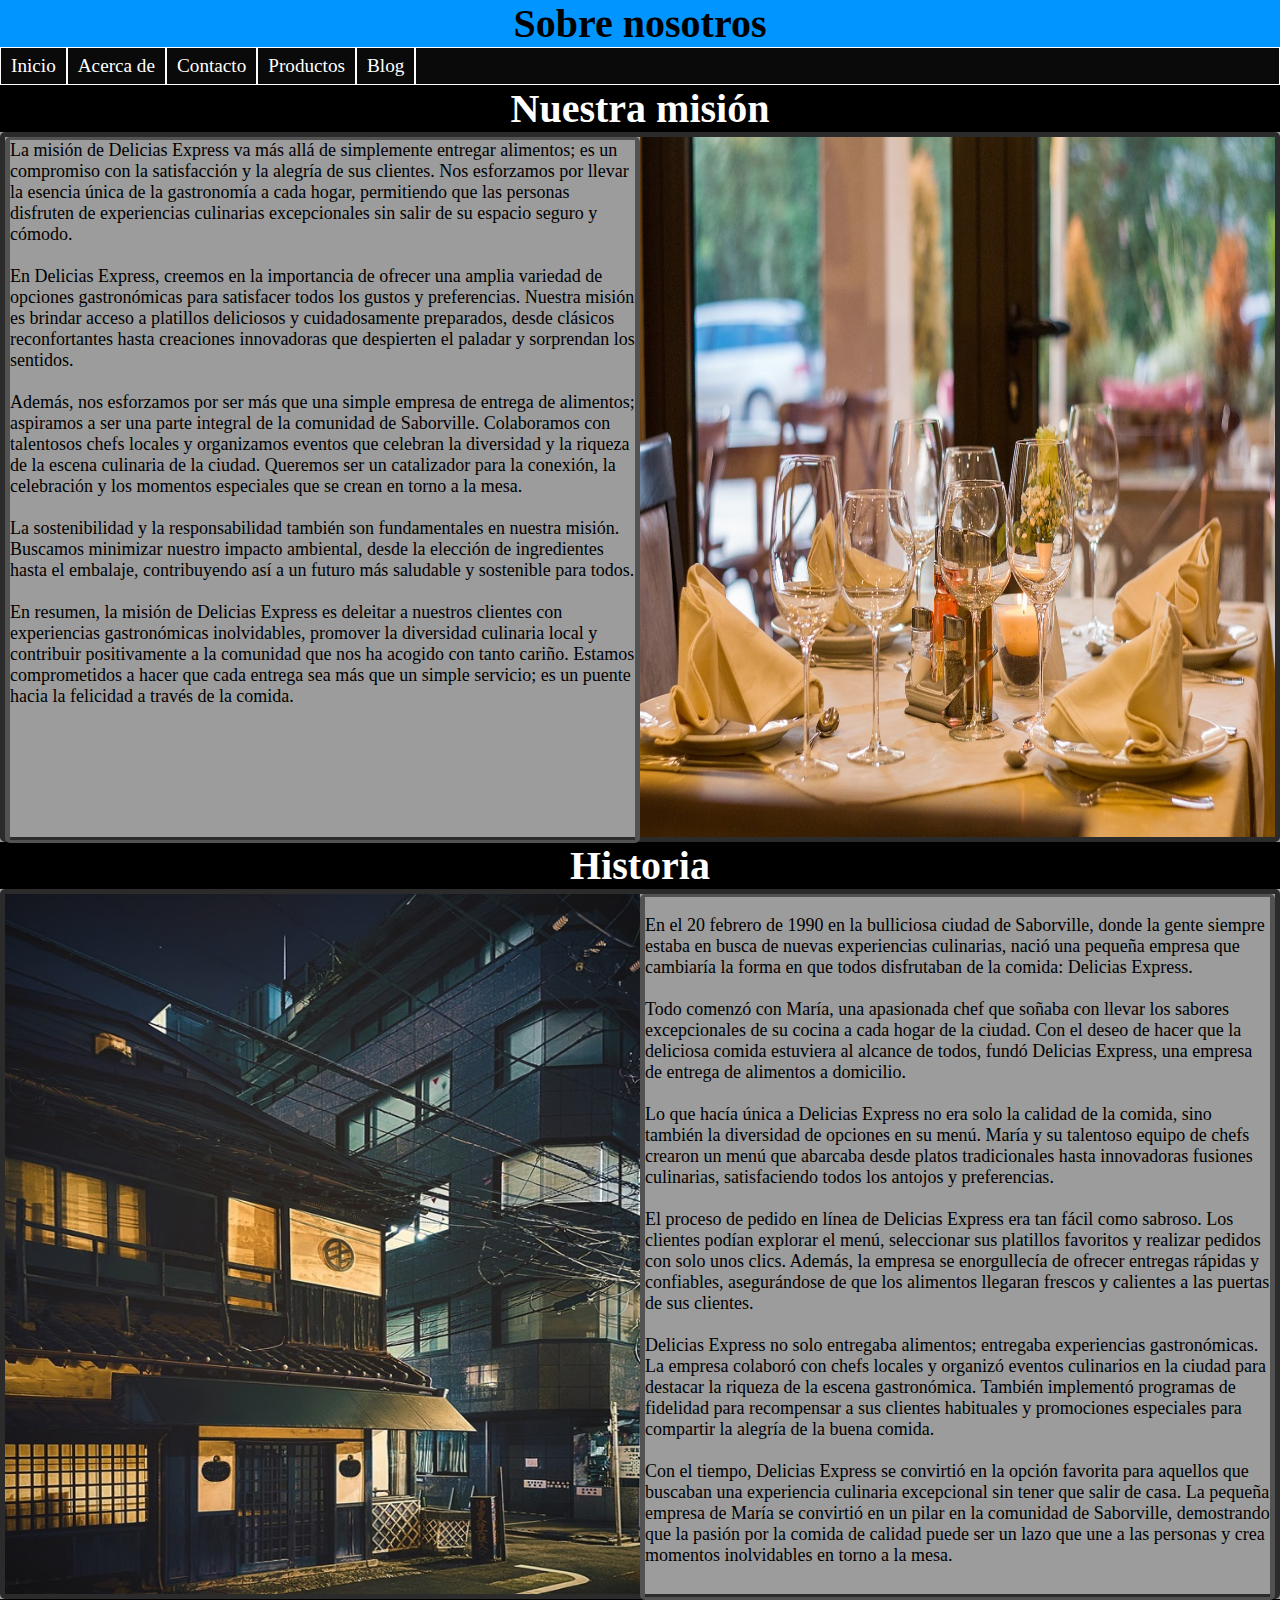
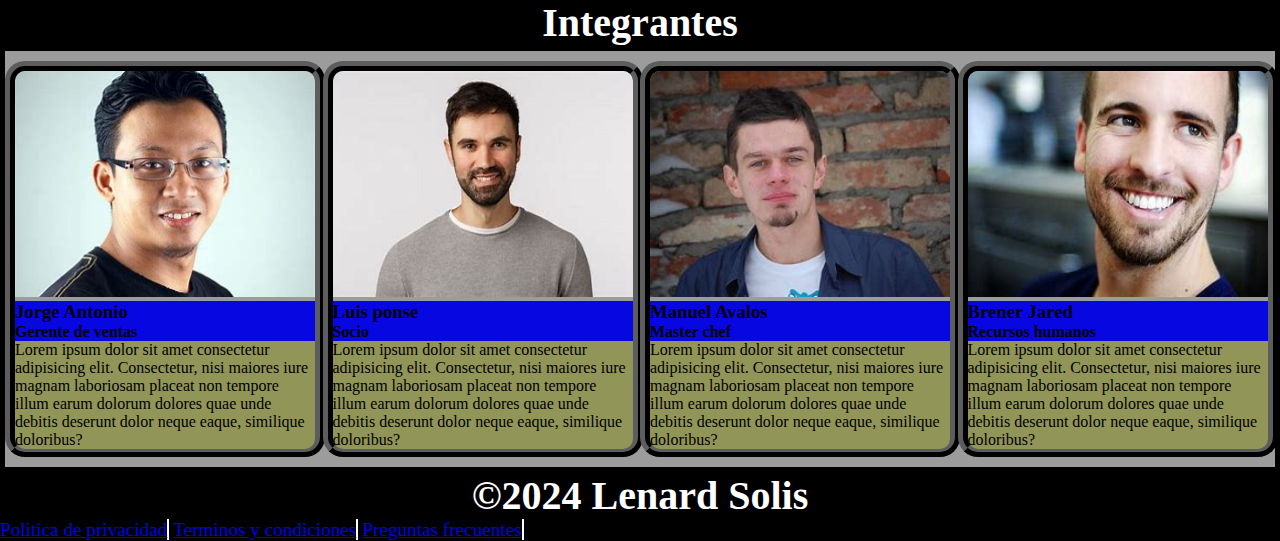
==== About us.html @ 115bfa31 "Add files via upload" ====
<!DOCTYPE html>
<html lang="en">

<head>
    <meta charset="UTF-8">
    <meta name="viewport" content="width=device-width, initial-scale=1.0">
    <link rel="stylesheet" href="assets/css/About us.css">
    <title>Sobre nosostros</title>
</head>

<body>
    <header>
        <h1>Sobre nosotros</h1>
    </header>
    <nav>
        <ul>

            <li><a href="index.html">Inicio</a></li>
            <li><a href="About us.html">Acerca de</a></li>
            <li><a href="Contact.html">Contacto</a></li>
            <li><a href="Product Page.html">Productos</a></li>
            <li><a href="Blog.html">Blog</a></li>

        </ul>
    </nav>

    <div class="banner2">
        <h1>Nuestra misión</h1>
    </div>

    <section>

        <Article>
            <p>La misión de Delicias Express va más allá de simplemente entregar alimentos; es un compromiso con la
                satisfacción y la alegría de sus clientes. Nos esforzamos por llevar la esencia única de la gastronomía
                a cada hogar, permitiendo que las personas disfruten de experiencias culinarias excepcionales sin salir
                de su espacio seguro y cómodo.<br><br>

                En Delicias Express, creemos en la importancia de ofrecer una amplia variedad de opciones gastronómicas
                para satisfacer todos los gustos y preferencias. Nuestra misión es brindar acceso a platillos deliciosos
                y cuidadosamente preparados, desde clásicos reconfortantes hasta creaciones innovadoras que despierten
                el paladar y sorprendan los sentidos.<br><br>

                Además, nos esforzamos por ser más que una simple empresa de entrega de alimentos; aspiramos a ser una
                parte integral de la comunidad de Saborville. Colaboramos con talentosos chefs locales y organizamos
                eventos que celebran la diversidad y la riqueza de la escena culinaria de la ciudad. Queremos ser un
                catalizador para la conexión, la celebración y los momentos especiales que se crean en torno a la
                mesa.<br><br>

                La sostenibilidad y la responsabilidad también son fundamentales en nuestra misión. Buscamos minimizar
                nuestro impacto ambiental, desde la elección de ingredientes hasta el embalaje, contribuyendo así a un
                futuro más saludable y sostenible para todos.<br><br>

                En resumen, la misión de Delicias Express es deleitar a nuestros clientes con experiencias gastronómicas
                inolvidables, promover la diversidad culinaria local y contribuir positivamente a la comunidad que nos
                ha acogido con tanto cariño. Estamos comprometidos a hacer que cada entrega sea más que un simple
                servicio; es un puente hacia la felicidad a través de la comida.<br><br>
            </p>
        </Article>

        <img src="assets/img/Restaurante.jpg" alt="No disponibke">


    </section>

    <div class="banner2">
        <h1>Historia</h1>
    </div>

    <section>
        <img src="assets/img/restaurante_Chino.jpg" alt="No disponible">

        <Article>

            <br>
            <p>En el 20 febrero de 1990 en la bulliciosa ciudad de Saborville, donde la gente siempre estaba en busca de
                nuevas experiencias culinarias, nació una pequeña empresa que cambiaría la forma en que todos
                disfrutaban de la comida: Delicias Express.<br><br>

                Todo comenzó con María, una apasionada chef que soñaba con llevar los sabores excepcionales de su cocina
                a cada hogar de la ciudad. Con el deseo de hacer que la deliciosa comida estuviera al alcance de todos,
                fundó Delicias Express, una empresa de entrega de alimentos a domicilio.<br><br>

                Lo que hacía única a Delicias Express no era solo la calidad de la comida, sino también la diversidad de
                opciones en su menú. María y su talentoso equipo de chefs crearon un menú que abarcaba desde platos
                tradicionales hasta innovadoras fusiones culinarias, satisfaciendo todos los antojos y
                preferencias.<br><br>

                El proceso de pedido en línea de Delicias Express era tan fácil como sabroso. Los clientes podían
                explorar el menú, seleccionar sus platillos favoritos y realizar pedidos con solo unos clics. Además, la
                empresa se enorgullecía de ofrecer entregas rápidas y confiables, asegurándose de que los alimentos
                llegaran frescos y calientes a las puertas de sus clientes.<br><br>

                Delicias Express no solo entregaba alimentos; entregaba experiencias gastronómicas. La empresa colaboró
                con chefs locales y organizó eventos culinarios en la ciudad para destacar la riqueza de la escena
                gastronómica. También implementó programas de fidelidad para recompensar a sus clientes habituales y
                promociones especiales para compartir la alegría de la buena comida.<br><br>

                Con el tiempo, Delicias Express se convirtió en la opción favorita para aquellos que buscaban una
                experiencia culinaria excepcional sin tener que salir de casa. La pequeña empresa de María se convirtió
                en un pilar en la comunidad de Saborville, demostrando que la pasión por la comida de calidad puede ser
                un lazo que une a las personas y crea momentos inolvidables en torno a la mesa.<br><br>
            </p>
        </Article>

    </section>
    <div class="banner2">
        <h1>Integrantes</h1>
    </div>
    <div class="Integrantes">

        <div class="integrante">
            <img src="assets/img/integrante1.jpg" alt="imagen no disponible">
            <h3>Jorge Antonio</h3>
            <h4>Gerente de ventas</h4>
            <p>Lorem ipsum dolor sit amet consectetur adipisicing elit. Consectetur, nisi maiores iure magnam laboriosam
                placeat non tempore illum earum dolorum dolores quae unde debitis deserunt dolor neque eaque, similique
                doloribus?</p>
        </div>

        <div class="integrante">
            <img src="assets/img/integrante2.jpg" alt="imagen no disponible">
            <h3>Luis ponse</h3>
            <h4>Socio</h4>
            <p>Lorem ipsum dolor sit amet consectetur adipisicing elit. Consectetur, nisi maiores iure magnam laboriosam
                placeat non tempore illum earum dolorum dolores quae unde debitis deserunt dolor neque eaque, similique
                doloribus?</p>
        </div>

        <div class="integrante">
            <img src="assets/img/integrante3.jpg" alt="imagen no disponible">
            <h3>Manuel Avalos</h3>
            <h4>Master chef</h4>
            <p>Lorem ipsum dolor sit amet consectetur adipisicing elit. Consectetur, nisi maiores iure magnam laboriosam
                placeat non tempore illum earum dolorum dolores quae unde debitis deserunt dolor neque eaque, similique
                doloribus?</p>
        </div>

        <div class="integrante">
            <img src="assets/img/integrate4.jpg" alt="imagen no disponible">
            <h3>Brener Jared</h3>
            <h4>Recursos humanos</h4>
            <p>Lorem ipsum dolor sit amet consectetur adipisicing elit. Consectetur, nisi maiores iure magnam laboriosam
                placeat non tempore illum earum dolorum dolores quae unde debitis deserunt dolor neque eaque, similique
                doloribus?</p>
        </div>
    </div>

    </section>
    <footer>

        <h1>&copy;2024 Lenard Solis</h1>

        <ul>

            <li><a href="Privacy Policy.html">Politica de privacidad</a></li>
            <li><a href="Terms and conditions.html">Terminos y condiciones</a></li>
            <li><a href="FAQ.html">Preguntas frecuentes</a></li>

        </ul>

    </footer>
</body>

</html>
---- assets/css/About us.css ----
*{
    padding: 0%;
    margin: 0%;
}

Body{
    background-color: rgb(156, 156, 156);
}

/*Encabezado*/
header{
    background-color: rgb(0, 149, 255);
}

h1{
    text-align: center;
    font-size: 40px;
}

/*Barra de navegación*/
nav{
    background-color: rgb(10, 10, 10);
    border: 1px ridge rgb(255, 254, 254);
}

nav ul{
    list-style-type: none;
    margin: 0;
    padding: 0;
    overflow: hidden;
}

nav ul li{
    display: block;
    font-size: larger;
    float: left;
    border-right: 2px solid white;
    padding: 7px 0px;
}

nav ul li a{
    color: white;
    text-decoration: none;
    text-align: center;
    margin: 0px 10px;
}

nav ul li:hover{
    background-color: rgb(16, 198, 201);
}
/*Secciones*/
section{
    display: grid;
    grid-template-columns: 50% 50%;
    border: 5px solid rgb(44, 43, 43);
    border-radius: 5px;
    height: 700px;
}

section article{
    height: 100%;
    border-left: 5px;
    border-right: 5px;
    border-style: solid ;
    border-color: rgb(83, 82, 82);
    border-radius: 5px;
}

section article p{
    font-size: large;
}
section img{
    display: inline;
    position: relative;
    width: 100%;
    height: 700px;
}

/*Datos de empleados*/

.banner2{
    background-color: black;
}

.banner2 h1{
    color: white;
}

.Integrantes{
    display: grid;
    grid-template-columns: 25% 25% 25% 25%;
    border: 5px solid black;
}

.integrante{
    display: inline;
    border: 10px ridge rgb(9, 9, 9);
    border-radius: 20px;
    width: 300px;
    margin: 10px 0px;
}

.integrante h3, h4{
   background-color: rgb(7, 7, 225);
}

.integrante p{
    background-color: rgb(145, 149, 87);
    border-bottom-left-radius:10px;
    border-bottom-right-radius: 10px;
}
.integrante img{
    border-top-left-radius:10px;
    border-top-right-radius: 10px;
    width: 100%;
    height: 60%;
}

/*Pie de pagina*/

footer{
    background-color: black;
}

footer h1{
    color: white;
    text-align: center;
}

footer ul li{
    font-size: larger;
    border-right: 2px white solid;
    color: white;
    display: inline;
}
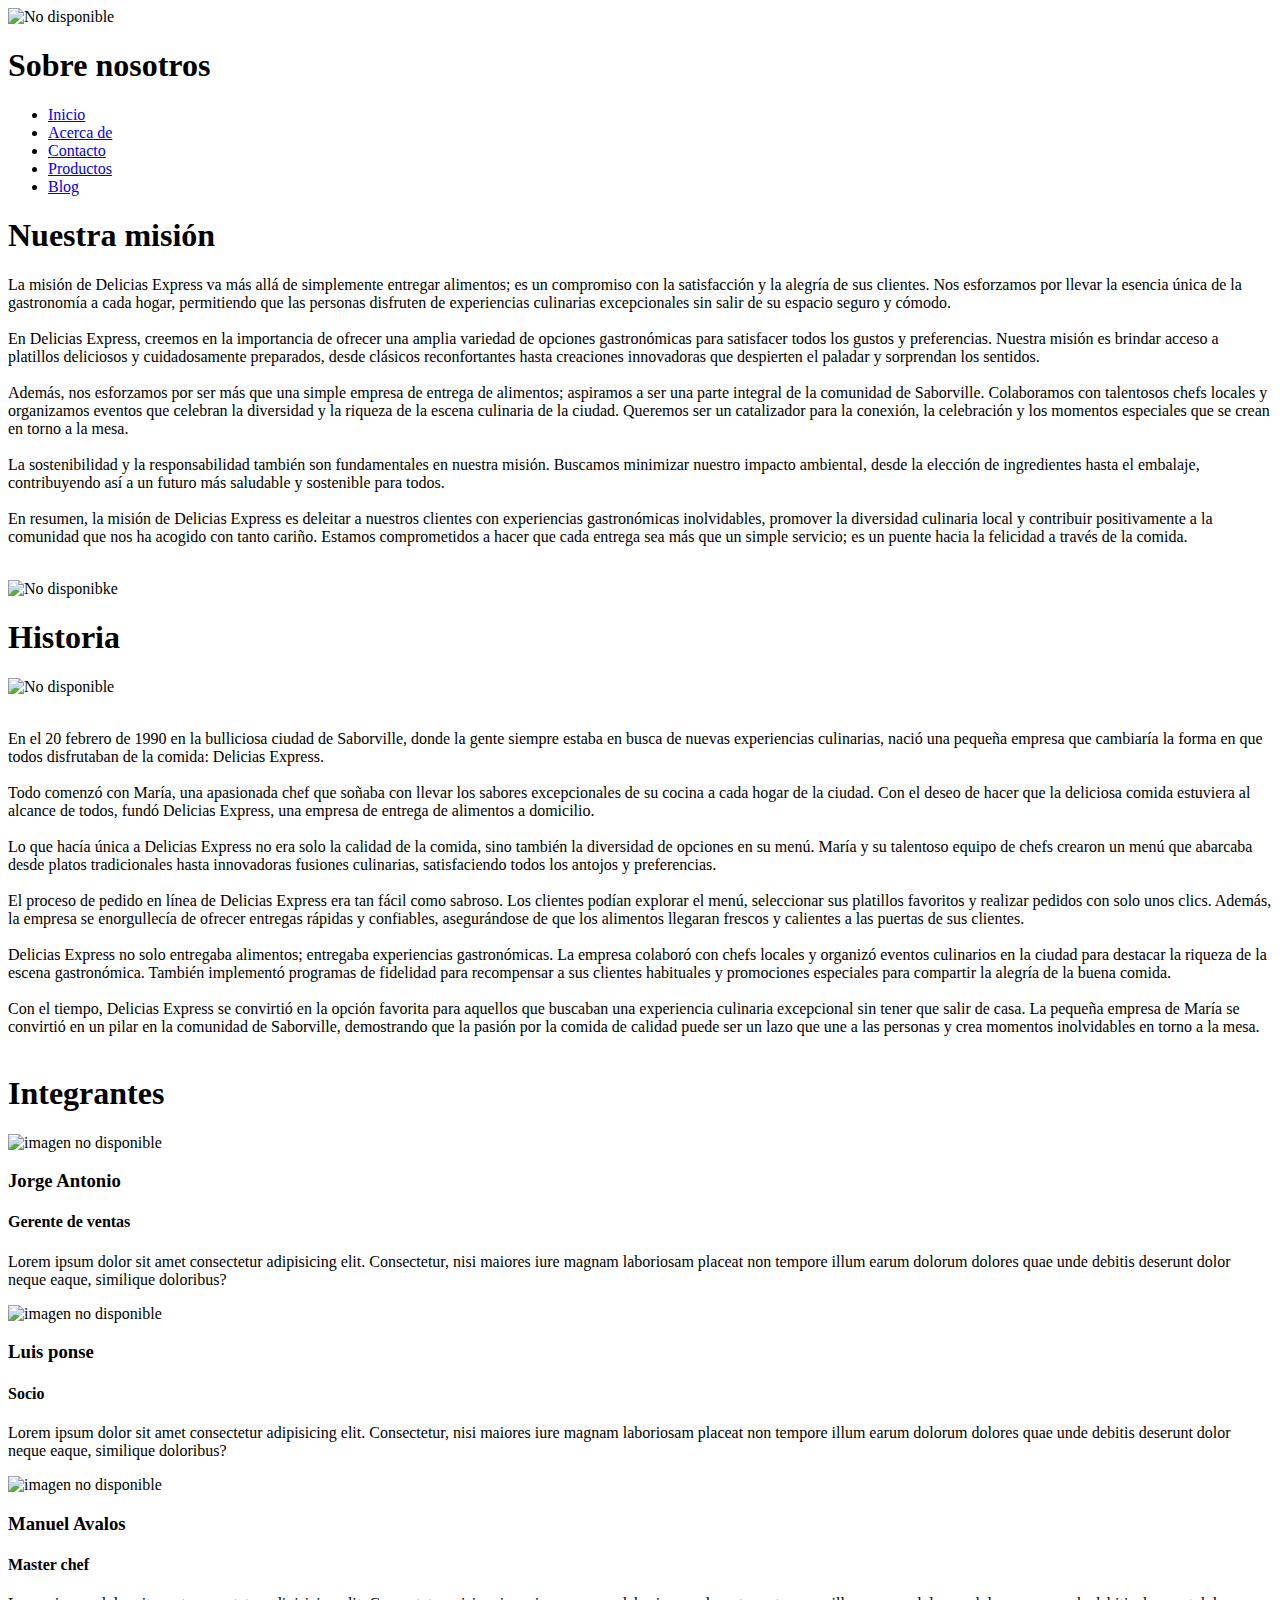
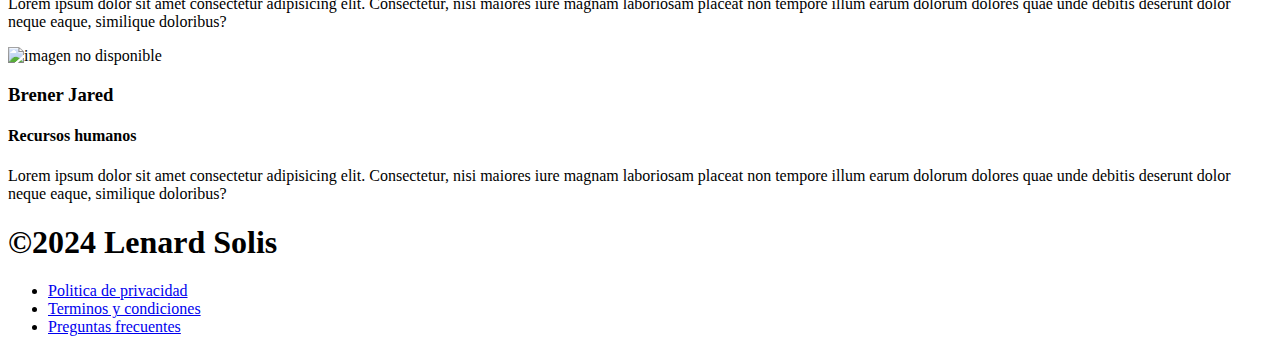
==== commit a1889a9c: "Add files via upload" ====
--- a/About us.html
+++ b/About us.html
@@ -5,11 +5,27 @@
     <meta charset="UTF-8">
     <meta name="viewport" content="width=device-width, initial-scale=1.0">
     <link rel="stylesheet" href="assets/css/About us.css">
+    <link rel="preconnect" href="https://fonts.googleapis.com">
+    <link rel="preconnect" href="https://fonts.gstatic.com" crossorigin>
+    <link href="https://fonts.googleapis.com/css2?family=Nunito:ital,wght@0,200..1000;1,200..1000&display=swap"
+        rel="stylesheet">
+    <link rel="preconnect" href="https://fonts.googleapis.com">
+    <link rel="preconnect" href="https://fonts.gstatic.com" crossorigin>
+    <link
+        href="https://fonts.googleapis.com/css2?family=Alegreya:ital,wght@0,400..900;1,400..900&family=Nunito:ital,wght@0,200..1000;1,200..1000&display=swap"
+        rel="stylesheet">
+    <link rel="preconnect" href="https://fonts.googleapis.com">
+    <link rel="preconnect" href="https://fonts.gstatic.com" crossorigin>
+    <link
+        href="https://fonts.googleapis.com/css2?family=Alegreya:ital,wght@0,400..900;1,400..900&family=Montserrat:ital,wght@0,100..900;1,100..900&family=Nunito:ital,wght@0,200..1000;1,200..1000&display=swap"
+        rel="stylesheet">
+
     <title>Sobre nosostros</title>
 </head>
 
 <body>
     <header>
+        <img src="assets/img/Camion con letras.png" alt="No disponible">
         <h1>Sobre nosotros</h1>
     </header>
     <nav>
